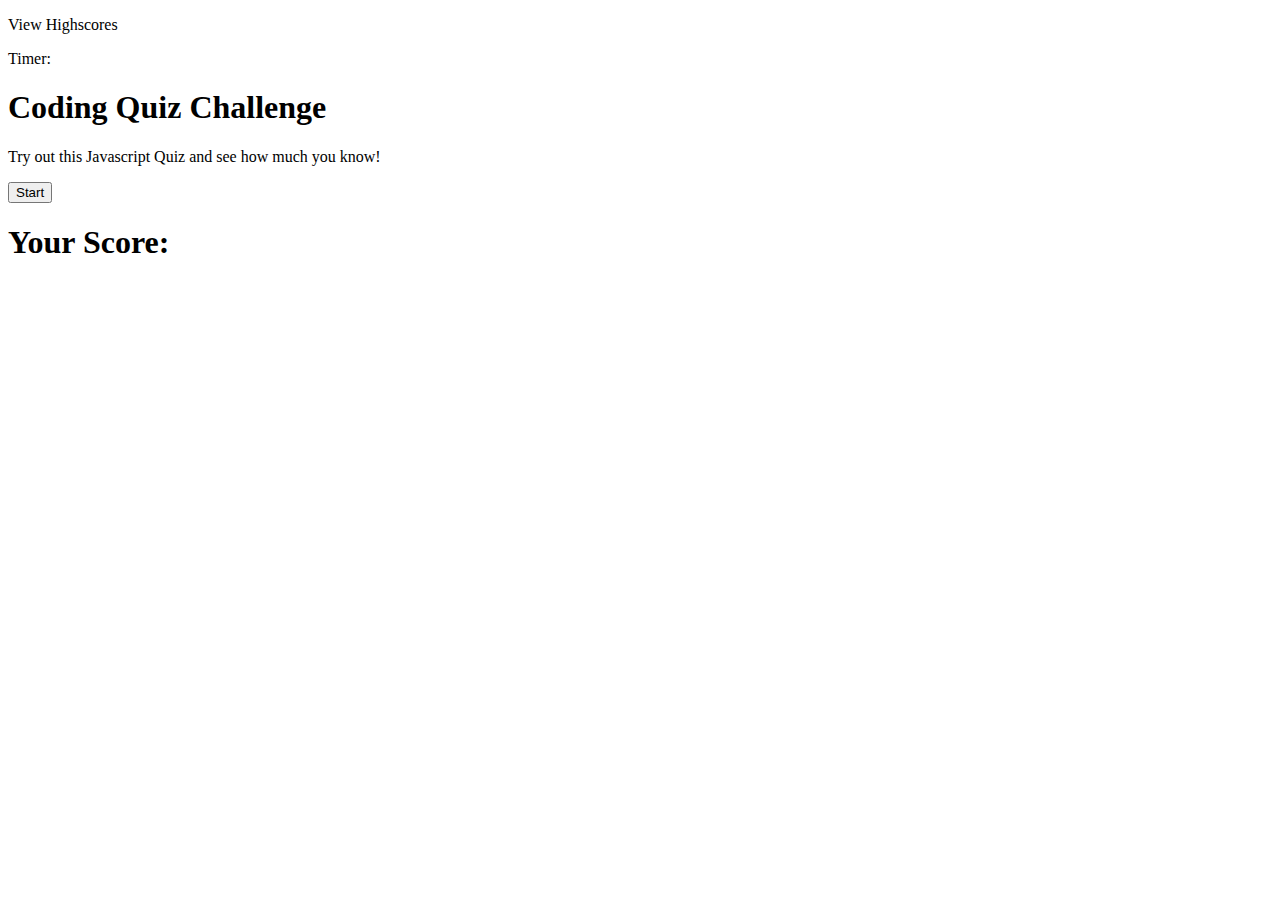
==== assets/index.html @ 4b7b2b1a "hide high scores section function" ====
<!DOCTYPE html>
<html lang="en">
<head>
    <meta charset="UTF-8">
    <meta name="viewport" content="width=device-width, initial-scale=1.0">
    <title>Document</title>
    <link rel="stylesheet" type="text/css" href="./style.css"/>
</head>
<body>
    <header>
            <p class="view-highscores">View Highscores</p>
            <p id="timer">Timer: </p>
    </header>

    <section id="quiz-intro">
      <h1>Coding Quiz Challenge</h1>
      <p>Try out this Javascript Quiz and see how much you know!</p>
      <button id="startBtn">Start</button>
    </section>

    <section>
      <h3 id="display-question"></h3>
      <section id="display-choices">
      </section>
    </section>

    <section id = "scores-section">
      <h1 id = "your-score"> Your Score: </h1>
      <section id="display-scores"></section>
    </section>
    
    <script src="./script.js"></script>
</body>
</html>
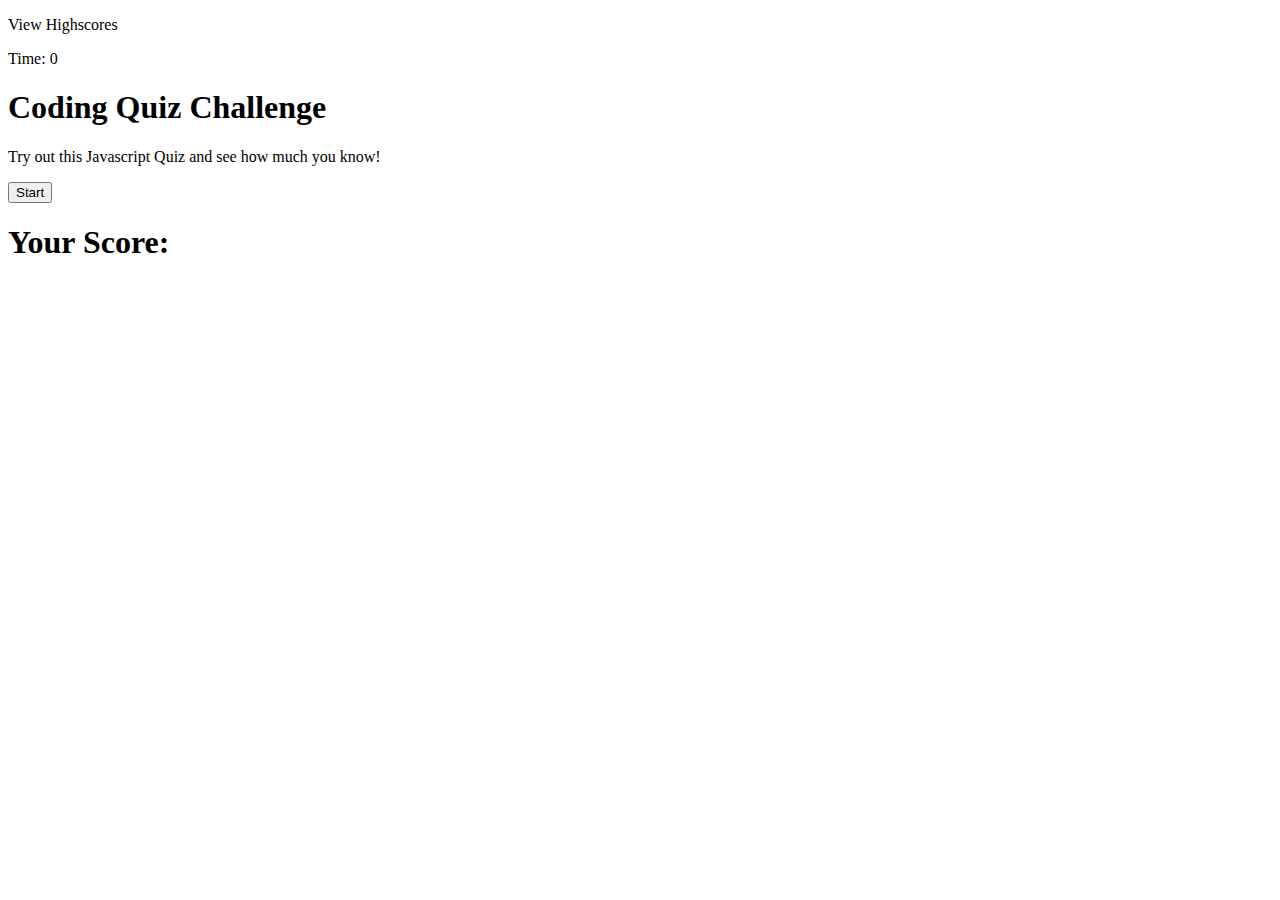
==== commit 393acc7f: "created for loop and added questions" ====
--- a/assets/index.html
+++ b/assets/index.html
@@ -9,7 +9,7 @@
 <body>
     <header>
             <p class="view-highscores">View Highscores</p>
-            <p id="timer">Timer: </p>
+            <p id="timer">Time: 0</p>
     </header>
 
     <section id="quiz-intro">
@@ -21,6 +21,7 @@
     <section>
       <h3 id="display-question"></h3>
       <section id="display-choices">
+        
       </section>
     </section>
 
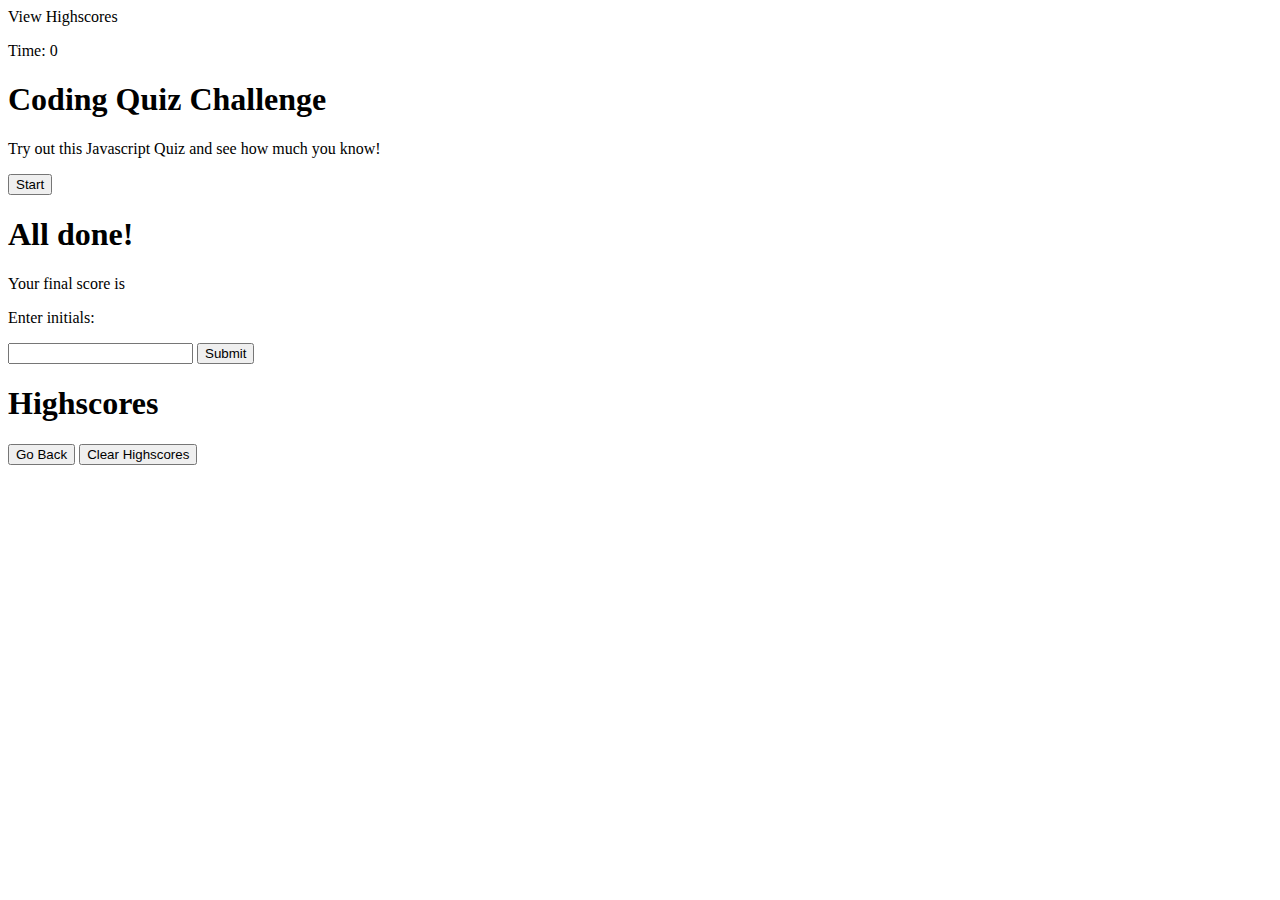
==== commit d5ef4642: "refined javascript functionality" ====
--- a/assets/index.html
+++ b/assets/index.html
@@ -7,27 +7,41 @@
     <link rel="stylesheet" type="text/css" href="./style.css"/>
 </head>
 <body>
-    <header>
-            <p class="view-highscores">View Highscores</p>
-            <p id="timer">Time: 0</p>
+    <header id="header-section">
+        <a id="high-scores-link">View Highscores</a>
+        <p id="timer">Time: 0</p>
     </header>
 
-    <section id="quiz-intro">
+    <section id="intro-section">
       <h1>Coding Quiz Challenge</h1>
       <p>Try out this Javascript Quiz and see how much you know!</p>
-      <button id="startBtn">Start</button>
+      <button id="start-quiz-btn">Start</button>
     </section>
 
-    <section>
+    <section id="question-section">
       <h3 id="display-question"></h3>
-      <section id="display-choices">
-        
-      </section>
+      <div id="display-choices"></div>
     </section>
 
-    <section id = "scores-section">
-      <h1 id = "your-score"> Your Score: </h1>
-      <section id="display-scores"></section>
+    <section id="submit-initials-section">
+        <div>
+            <h1>All done!</h1>
+            <p id="your-score">Your final score is</p>
+            <div id="initials-section">
+                <p>Enter initials:</p>
+                <input id="users-initials-input" type="text" minlength="2" maxlength="3">
+                <button id="submit-users-initials">Submit</button>
+            </div>
+        </div>
+    </section>
+
+    <section id="high-scores-section">
+        <h1>Highscores</h1>
+        <section id="display-high-scores"></section>
+        <div>
+            <button id="go-back-btn">Go Back</button>
+            <button id="clear-highscores-btn">Clear Highscores</button>
+        </div>
     </section>
     
     <script src="./script.js"></script>
